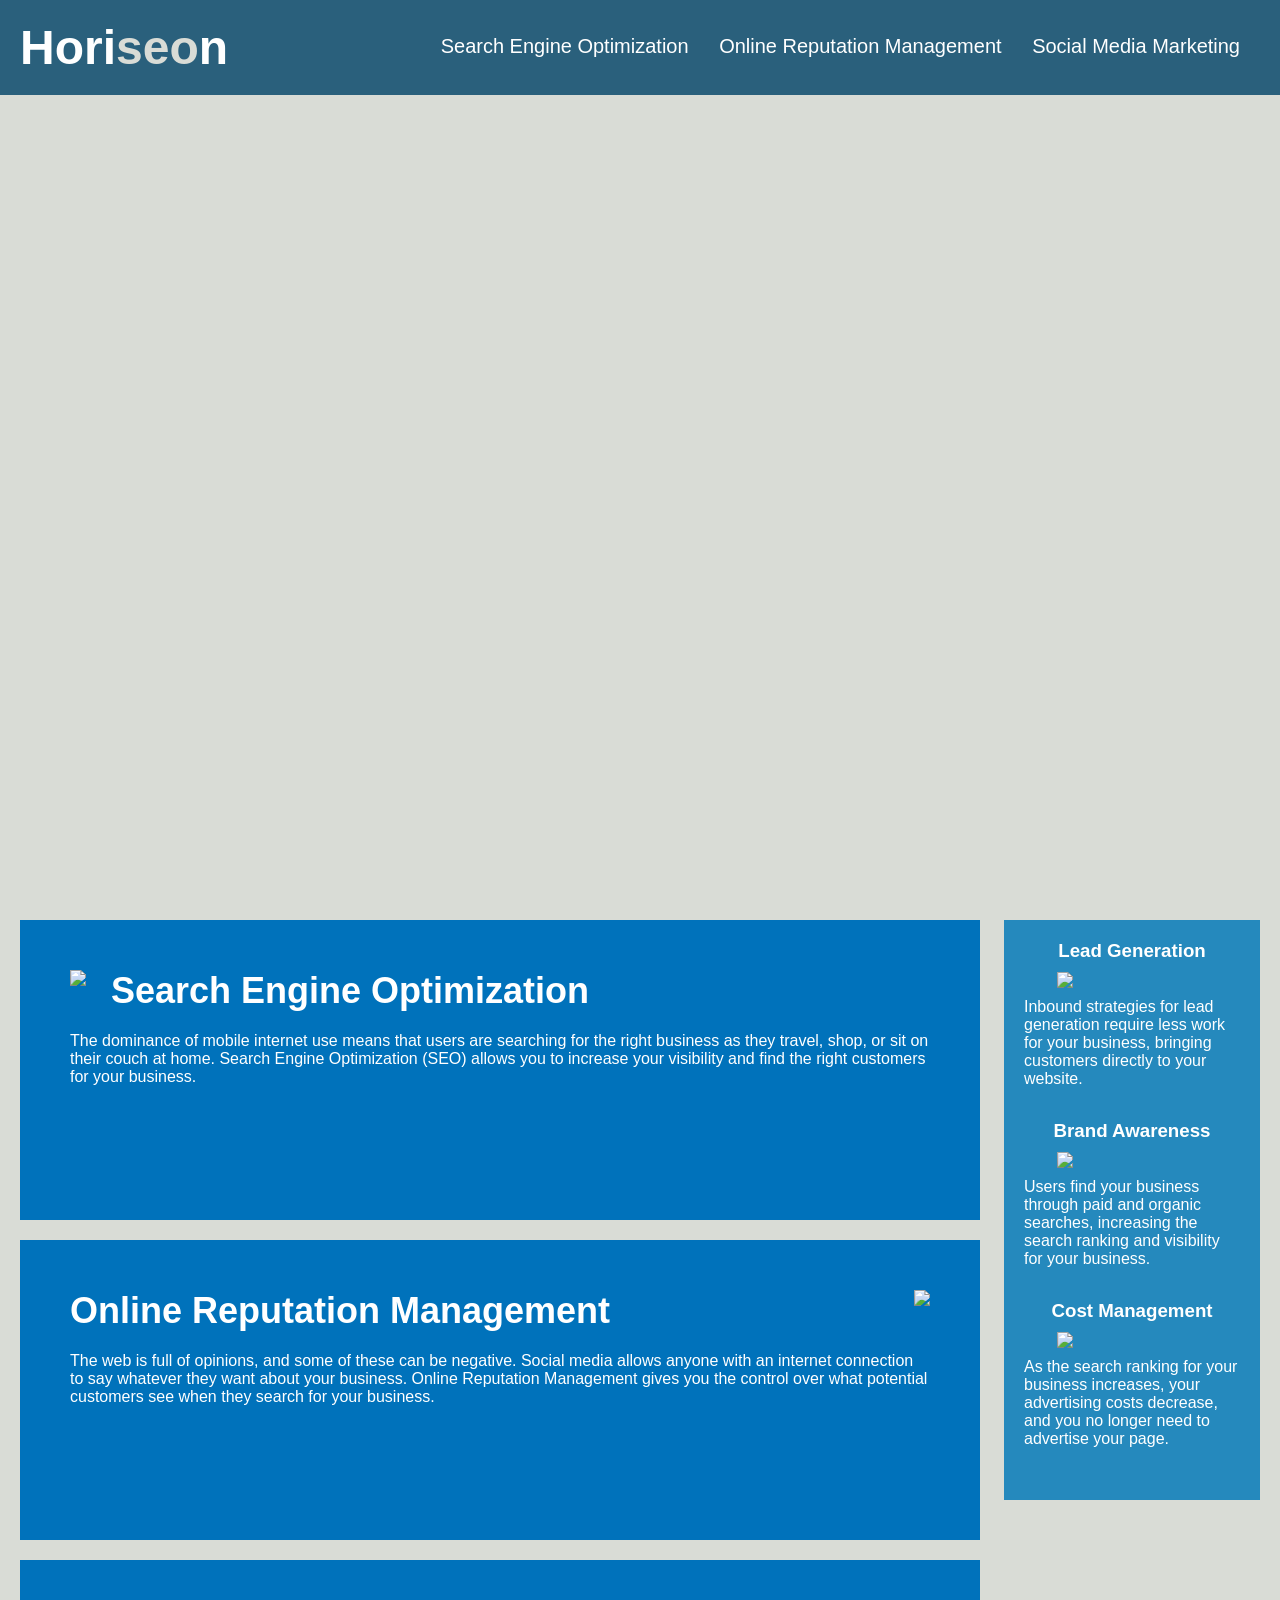
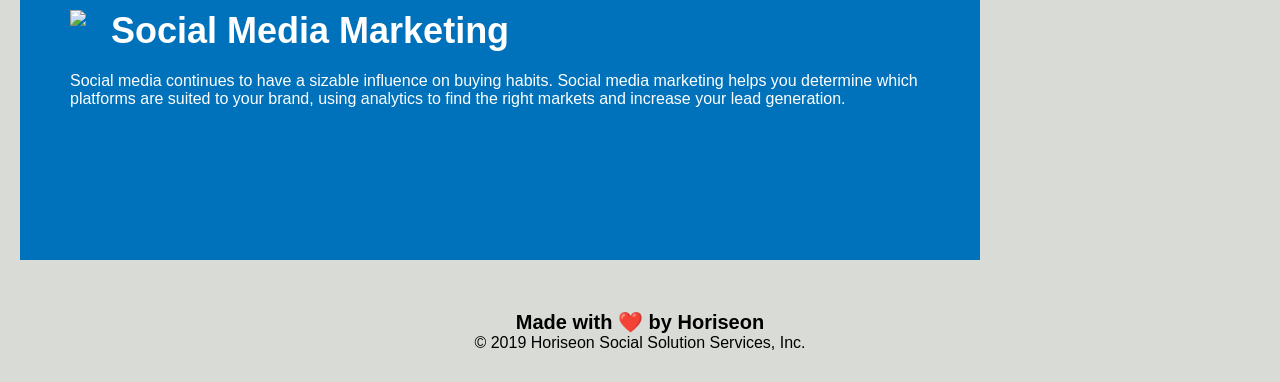
==== Develop/index.html @ 1519c744 "Change html semantics in header" ====
<!DOCTYPE html>
<html lang="en-us">

<head>
    <meta charset="UTF-8" />
    <link rel="stylesheet" href="./assets/css/style.css">
    <title>website</title>
</head>

<body>
    <header>
        <h1>Hori<span class="seo">seo</span>n</h1>
        <nav>
            <ul>
                <li>
                    <a href="#search-engine-optimization">Search Engine Optimization</a>
                </li>
                <li>
                    <a href="#online-reputation-management">Online Reputation Management</a>
                </li>
                <li>
                    <a href="#social-media-marketing">Social Media Marketing</a>
                </li>
            </ul>
        </nav>
    </header>
    <div class="hero"></div>
    <div class="content">
        <div class="search-engine-optimization">
            <img src="./assets/images/search-engine-optimization.jpg" class="float-left" />
            <h2>Search Engine Optimization</h2>
            <p>
                The dominance of mobile internet use means that users are searching for the right business as they travel, shop, or sit on their couch at home. Search Engine Optimization (SEO) allows you to increase your visibility and find the right customers for your business.
            </p>
        </div>
        <div id="online-reputation-management" class="online-reputation-management">
            <img src="./assets/images/online-reputation-management.jpg" class="float-right" />
            <h2>Online Reputation Management</h2>
            <p>
                The web is full of opinions, and some of these can be negative. Social media allows anyone with an internet connection to say whatever they want about your business. Online Reputation Management gives you the control over what potential customers see when they search for your business.
            </p>
        </div>
        <div id="social-media-marketing" class="social-media-marketing">
            <img src="./assets/images/social-media-marketing.jpg" class="float-left" />
            <h2>Social Media Marketing</h2>
            <p>
                Social media continues to have a sizable influence on buying habits. Social media marketing helps you determine which platforms are suited to your brand, using analytics to find the right markets and increase your lead generation.
            </p>
        </div>
    </div>
    <div class="benefits">
        <div class="benefit-lead">
            <h3>Lead Generation</h3>
            <img src="./assets/images/lead-generation.png" />
            <p>
                Inbound strategies for lead generation require less work for your business, bringing customers directly to your website.
            </p>
        </div>
        <div class="benefit-brand">
            <h3>Brand Awareness</h3>
            <img src="./assets/images/brand-awareness.png" />
            <p>
                Users find your business through paid and organic searches, increasing the search ranking and visibility for your business.
            </p>
        </div>
        <div class="benefit-cost">
            <h3>Cost Management</h3>
            <img src="./assets/images/cost-management.png"></img>
            <p>
                As the search ranking for your business increases, your advertising costs decrease, and you no longer need to advertise your page.
            </p>
        </div>
    </div>
    <div class="footer">
        <h2>Made with ❤️️ by Horiseon</h2>
        <p>
            &copy; 2019 Horiseon Social Solution Services, Inc.
        </p>
    </div>
</body>

</html>
---- Develop/assets/css/style.css ----
* {
    box-sizing: border-box;
    padding: 0;
    margin: 0;
}

body {
    background-color: #d9dcd6;
}

header {
    padding: 20px;
    font-family: 'Trebuchet MS', 'Lucida Sans Unicode', 'Lucida Grande', 'Lucida Sans', Arial, sans-serif;
    background-color: #2a607c;
    color: #ffffff;
}

header h1 {
    display: inline-block;
    font-size: 48px;
}

header h1 .seo {
    color: #d9dcd6;
}

header nav {
    padding-top: 15px;
    margin-right: 20px;
    float: right;
    font-family: 'Gill Sans', 'Gill Sans MT', Calibri, 'Trebuchet MS', sans-serif;
    font-size: 20px;
}

header nav ul {
    list-style-type: none;
}

header nav ul li {
    display: inline-block;
    margin-left: 25px;
}

a {
    color: #ffffff;
    text-decoration: none;
}

p {
    font-size: 16px;
}

.hero {
    height: 800px;
    width: 100%;
    margin-bottom: 25px;
    background-image: url("../images/digital-marketing-meeting.jpg");
    background-size: cover;
    background-position: center;
}

.float-left {
    float: left;
    margin-right: 25px;
}

.float-right {
    float: right;
    margin-left: 25px;
}

.content {
    width: 75%;
    display: inline-block;
    margin-left: 20px;
}

.benefits {
    margin-right: 20px;
    padding: 20px;
    clear: both;
    float: right;
    width: 20%;
    height: 100%;
    font-family: 'Gill Sans', 'Gill Sans MT', Calibri, 'Trebuchet MS', sans-serif;
    background-color: #2589bd;
}

.benefit-lead {
    margin-bottom: 32px;
    color: #ffffff;
}

.benefit-brand {
    margin-bottom: 32px;
    color: #ffffff;
}

.benefit-cost {
    margin-bottom: 32px;
    color: #ffffff;
}

.benefit-lead h3 {
    margin-bottom: 10px;
    text-align: center;
}

.benefit-brand h3 {
    margin-bottom: 10px;
    text-align: center;
}

.benefit-cost h3 {
    margin-bottom: 10px;
    text-align: center;
}

.benefit-lead img {
    display: block;
    margin: 10px auto;
    max-width: 150px;
}

.benefit-brand img {
    display: block;
    margin: 10px auto;
    max-width: 150px;
}

.benefit-cost img {
    display: block;
    margin: 10px auto;
    max-width: 150px;
}

.search-engine-optimization {
    margin-bottom: 20px;
    padding: 50px;
    height: 300px;
    font-family: 'Gill Sans', 'Gill Sans MT', Calibri, 'Trebuchet MS', sans-serif;
    background-color: #0072bb;
    color: #ffffff;
}

.online-reputation-management {
    margin-bottom: 20px;
    padding: 50px;
    height: 300px;
    font-family: 'Gill Sans', 'Gill Sans MT', Calibri, 'Trebuchet MS', sans-serif;
    background-color: #0072bb;
    color: #ffffff;
}

.social-media-marketing {
    margin-bottom: 20px;
    padding: 50px;
    height: 300px;
    font-family: 'Gill Sans', 'Gill Sans MT', Calibri, 'Trebuchet MS', sans-serif;
    background-color: #0072bb;
    color: #ffffff;
}

.search-engine-optimization img {
    max-height: 200px;
}

.online-reputation-management img {
    max-height: 200px;
}

.social-media-marketing img {
    max-height: 200px;
}

.search-engine-optimization h2 {
    margin-bottom: 20px;
    font-size: 36px;
}

.online-reputation-management h2 {
    margin-bottom: 20px;
    font-size: 36px;
}

.social-media-marketing h2 {
    margin-bottom: 20px;
    font-size: 36px;
}

.footer {
    padding: 30px;
    clear: both;
    font-family: 'Trebuchet MS', 'Lucida Sans Unicode', 'Lucida Grande', 'Lucida Sans', Arial, sans-serif;
    text-align: center;
}

.footer h2 {
    font-size: 20px;
}
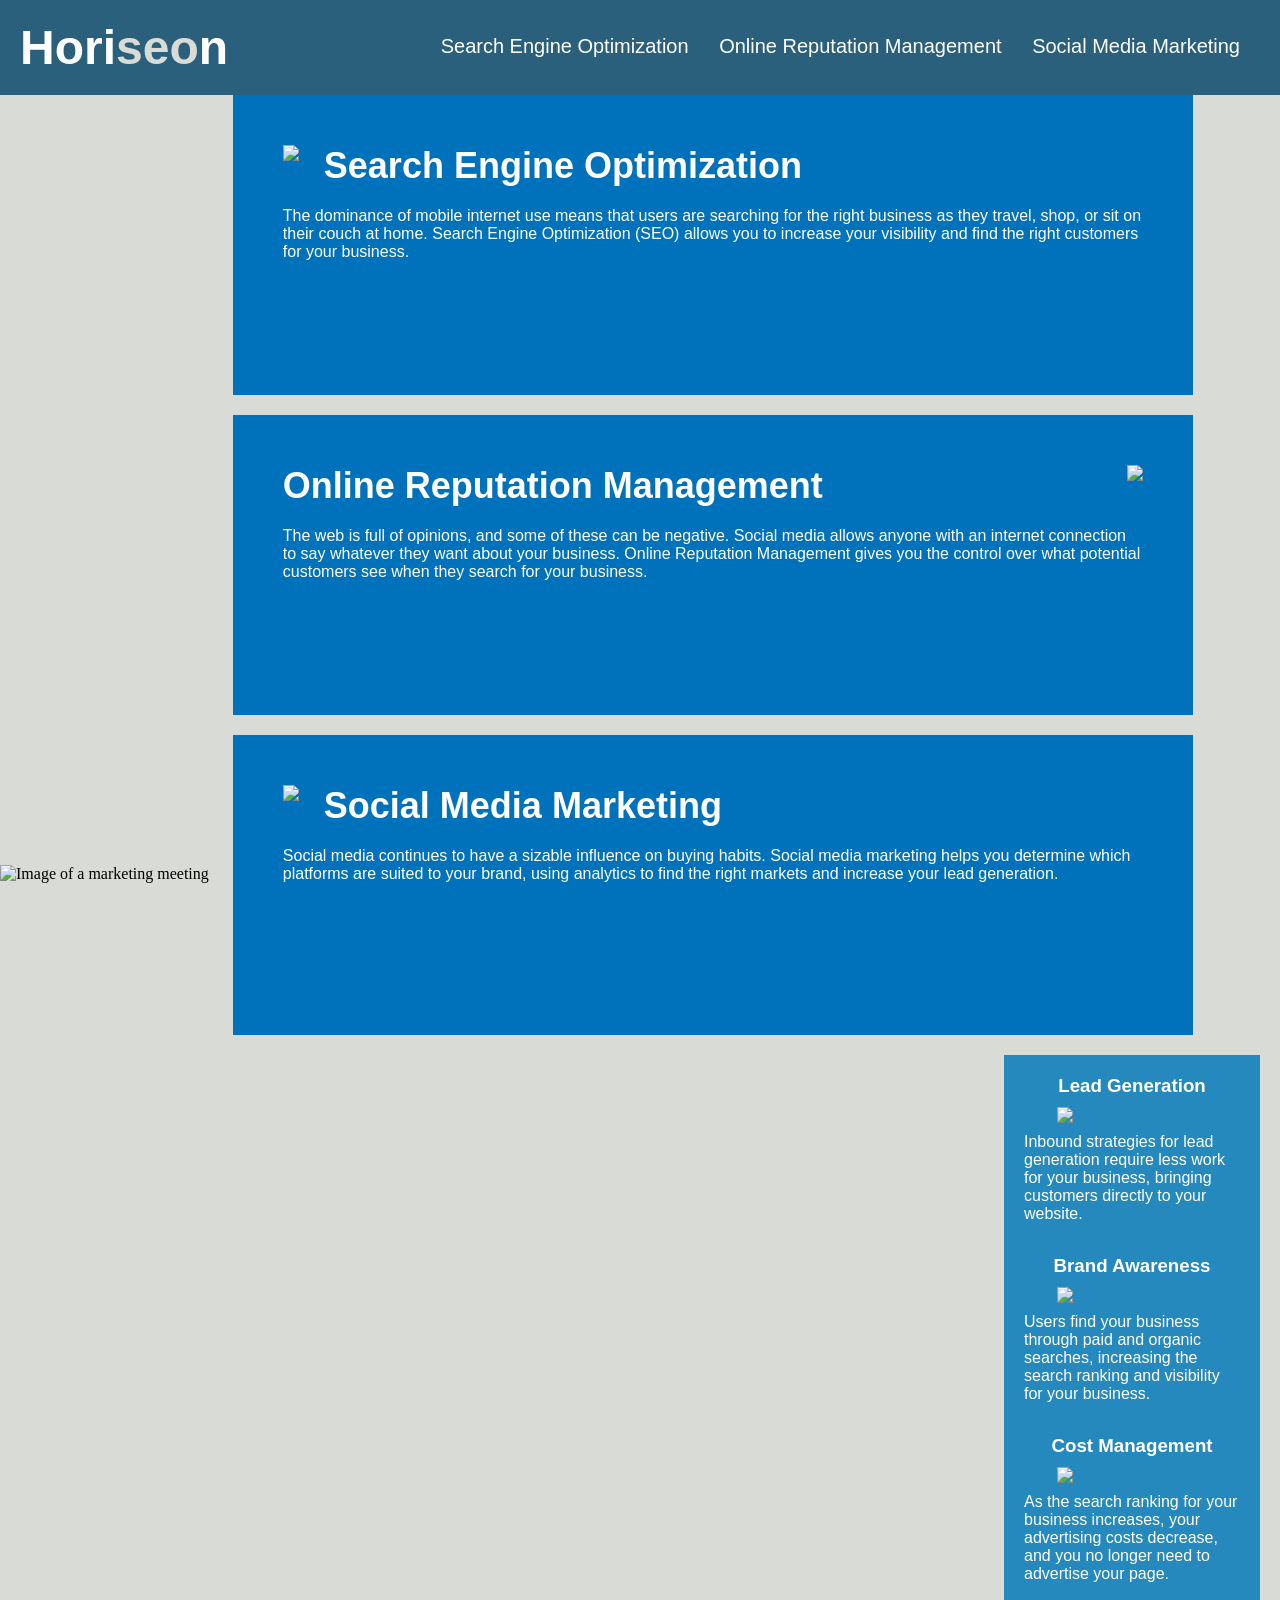
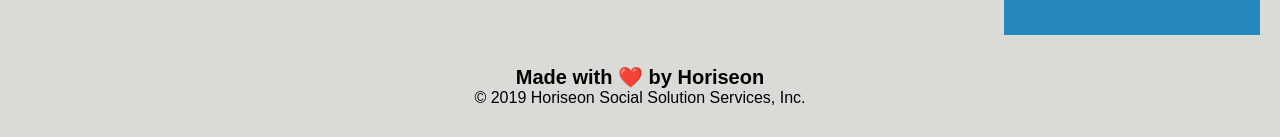
==== commit f21c7e7d: "Refractor marketing meeting img element" ====
--- a/Develop/index.html
+++ b/Develop/index.html
@@ -24,7 +24,7 @@
             </ul>
         </nav>
     </header>
-    <div class="hero"></div>
+    <img src="./assets/images/digital-marketing-meeting.jpg" class="hero" alt="Image of a marketing meeting"></img>
     <div class="content">
         <div class="search-engine-optimization">
             <img src="./assets/images/search-engine-optimization.jpg" class="float-left" />
--- a/Develop/assets/css/style.css
+++ b/Develop/assets/css/style.css
@@ -54,9 +54,8 @@
     height: 800px;
     width: 100%;
     margin-bottom: 25px;
-    background-image: url("../images/digital-marketing-meeting.jpg");
-    background-size: cover;
-    background-position: center;
+    object-fit: cover;
+    object-position: center;
 }
 
 .float-left {
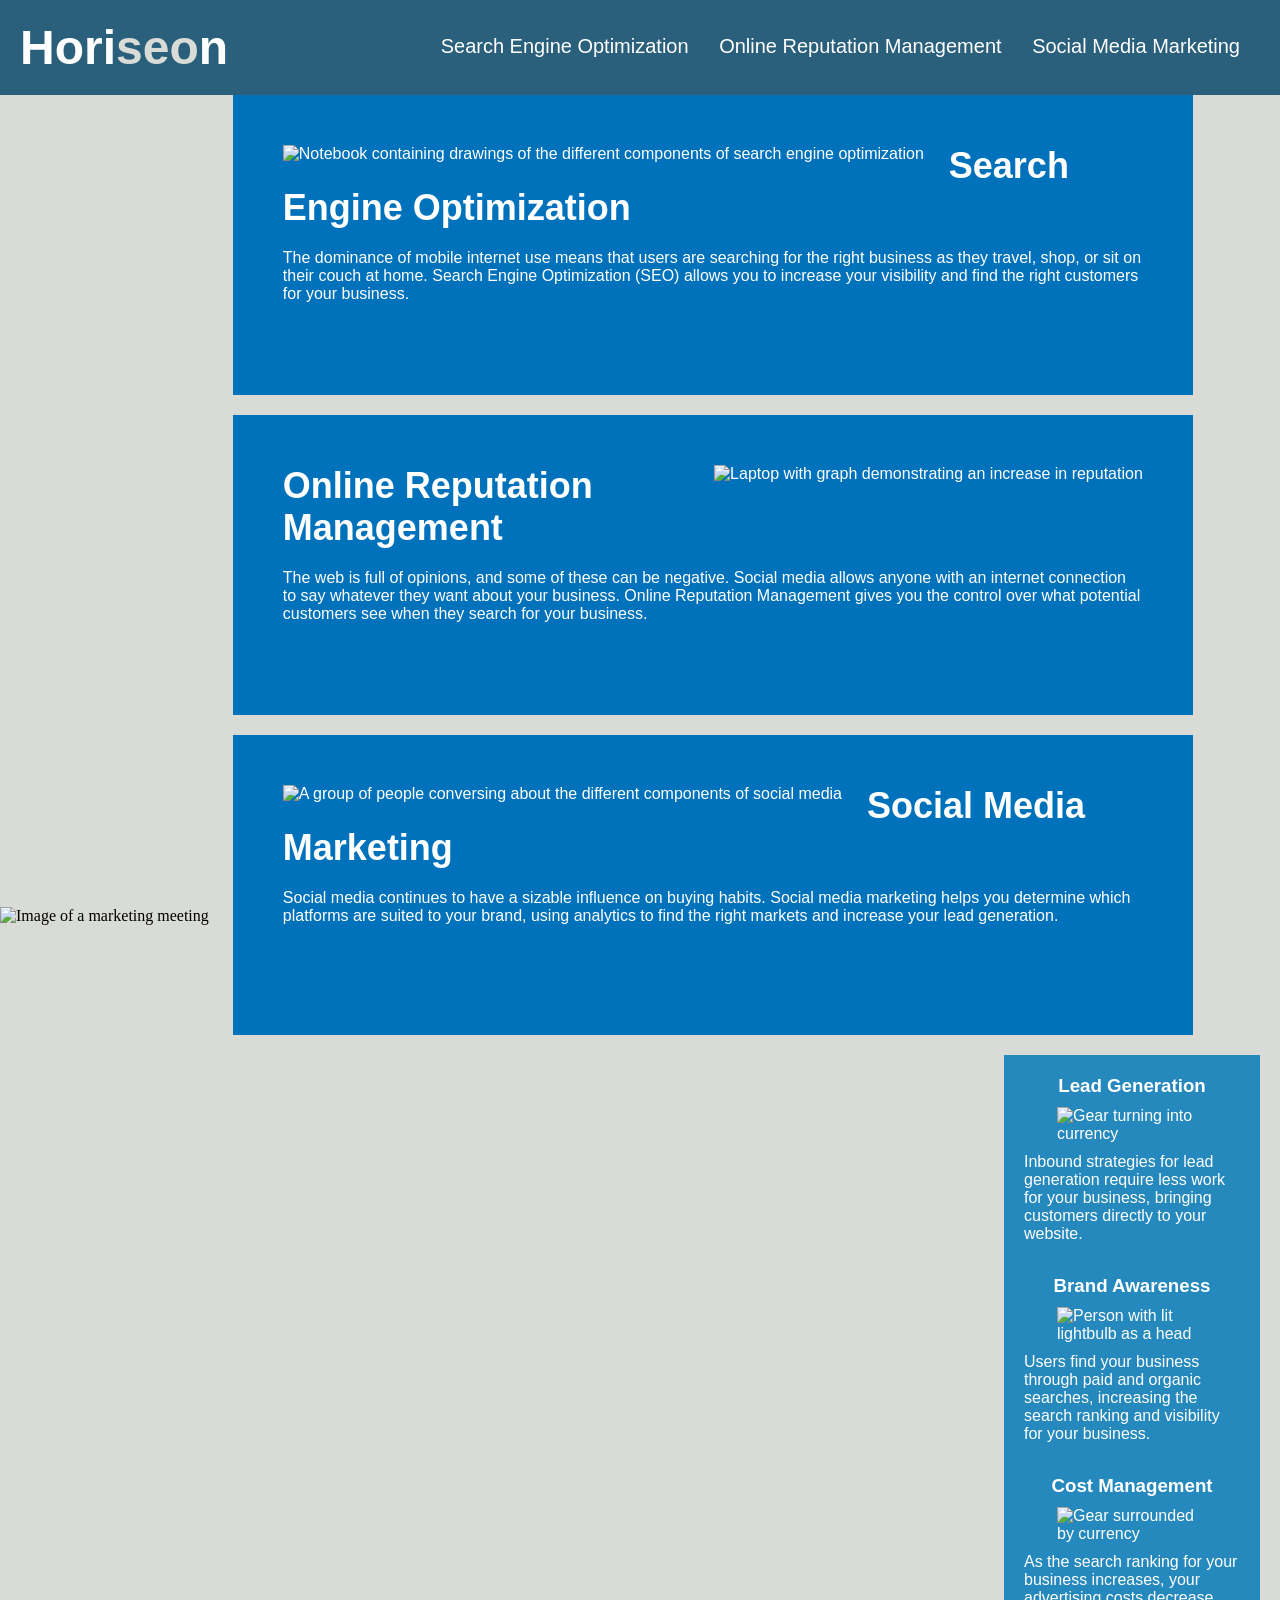
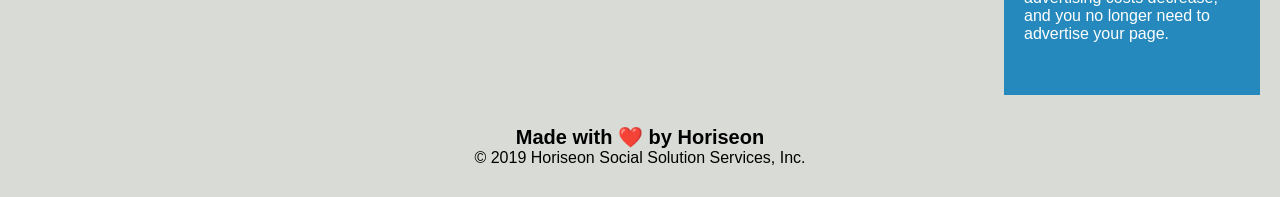
==== commit 4a17be57: "Finish img alt attributes. Change footer heading to h4." ====
--- a/Develop/index.html
+++ b/Develop/index.html
@@ -4,7 +4,7 @@
 <head>
     <meta charset="UTF-8" />
     <link rel="stylesheet" href="./assets/css/style.css">
-    <title>website</title>
+    <title>Horiseon - Guide to Website Success</title>
 </head>
 
 <body>
@@ -24,59 +24,62 @@
             </ul>
         </nav>
     </header>
-    <img src="./assets/images/digital-marketing-meeting.jpg" class="hero" alt="Image of a marketing meeting"></img>
-    <div class="content">
-        <div class="search-engine-optimization">
-            <img src="./assets/images/search-engine-optimization.jpg" class="float-left" />
-            <h2>Search Engine Optimization</h2>
-            <p>
-                The dominance of mobile internet use means that users are searching for the right business as they travel, shop, or sit on their couch at home. Search Engine Optimization (SEO) allows you to increase your visibility and find the right customers for your business.
-            </p>
-        </div>
-        <div id="online-reputation-management" class="online-reputation-management">
-            <img src="./assets/images/online-reputation-management.jpg" class="float-right" />
-            <h2>Online Reputation Management</h2>
-            <p>
-                The web is full of opinions, and some of these can be negative. Social media allows anyone with an internet connection to say whatever they want about your business. Online Reputation Management gives you the control over what potential customers see when they search for your business.
-            </p>
-        </div>
-        <div id="social-media-marketing" class="social-media-marketing">
-            <img src="./assets/images/social-media-marketing.jpg" class="float-left" />
-            <h2>Social Media Marketing</h2>
-            <p>
-                Social media continues to have a sizable influence on buying habits. Social media marketing helps you determine which platforms are suited to your brand, using analytics to find the right markets and increase your lead generation.
-            </p>
-        </div>
-    </div>
-    <div class="benefits">
-        <div class="benefit-lead">
-            <h3>Lead Generation</h3>
-            <img src="./assets/images/lead-generation.png" />
-            <p>
-                Inbound strategies for lead generation require less work for your business, bringing customers directly to your website.
-            </p>
-        </div>
-        <div class="benefit-brand">
-            <h3>Brand Awareness</h3>
-            <img src="./assets/images/brand-awareness.png" />
-            <p>
-                Users find your business through paid and organic searches, increasing the search ranking and visibility for your business.
-            </p>
-        </div>
-        <div class="benefit-cost">
-            <h3>Cost Management</h3>
-            <img src="./assets/images/cost-management.png"></img>
-            <p>
-                As the search ranking for your business increases, your advertising costs decrease, and you no longer need to advertise your page.
-            </p>
-        </div>
-    </div>
-    <div class="footer">
-        <h2>Made with ❤️️ by Horiseon</h2>
+
+    <main>
+        <img src="./assets/images/digital-marketing-meeting.jpg" class="hero" alt="Image of a marketing meeting" />
+        <section class="content">
+            <div id="search-engine-optimization" class="search-engine-optimization">
+                <img src="./assets/images/search-engine-optimization.jpg" class="float-left" alt="Notebook containing drawings of the different components of search engine optimization" />
+                <h2>Search Engine Optimization</h2>
+                <p>
+                    The dominance of mobile internet use means that users are searching for the right business as they travel, shop, or sit on their couch at home. Search Engine Optimization (SEO) allows you to increase your visibility and find the right customers for your business.
+                </p>
+            </div>
+            <div id="online-reputation-management" class="online-reputation-management">
+                <img src="./assets/images/online-reputation-management.jpg" class="float-right" alt="Laptop with graph demonstrating an increase in reputation" />
+                <h2>Online Reputation Management</h2>
+                <p>
+                    The web is full of opinions, and some of these can be negative. Social media allows anyone with an internet connection to say whatever they want about your business. Online Reputation Management gives you the control over what potential customers see when they search for your business.
+                </p>
+            </div>
+            <div id="social-media-marketing" class="social-media-marketing">
+                <img src="./assets/images/social-media-marketing.jpg" class="float-left" alt="A group of people conversing about the different components of social media" />
+                <h2>Social Media Marketing</h2>
+                <p>
+                    Social media continues to have a sizable influence on buying habits. Social media marketing helps you determine which platforms are suited to your brand, using analytics to find the right markets and increase your lead generation.
+                </p>
+            </div>
+        </section>
+        <section class="benefits">
+            <div class="benefit-lead">
+                <h3>Lead Generation</h3>
+                <img src="./assets/images/lead-generation.png" alt="Gear turning into currency" />
+                <p>
+                    Inbound strategies for lead generation require less work for your business, bringing customers directly to your website.
+                </p>
+            </div>
+            <div class="benefit-brand">
+                <h3>Brand Awareness</h3>
+                <img src="./assets/images/brand-awareness.png" alt="Person with lit lightbulb as a head" />
+                <p>
+                    Users find your business through paid and organic searches, increasing the search ranking and visibility for your business.
+                </p>
+            </div>
+            <div class="benefit-cost">
+                <h3>Cost Management</h3>
+                <img src="./assets/images/cost-management.png" alt="Gear surrounded by currency" />
+                <p>
+                    As the search ranking for your business increases, your advertising costs decrease, and you no longer need to advertise your page.
+                </p>
+            </div>
+        </section>
+    </main>
+    <footer>
+        <h4>Made with ❤️️ by Horiseon</h4>
         <p>
             &copy; 2019 Horiseon Social Solution Services, Inc.
         </p>
-    </div>
+    </footer>
 </body>
 
 </html>
--- a/Develop/assets/css/style.css
+++ b/Develop/assets/css/style.css
@@ -187,13 +187,13 @@
     font-size: 36px;
 }
 
-.footer {
+footer {
     padding: 30px;
     clear: both;
     font-family: 'Trebuchet MS', 'Lucida Sans Unicode', 'Lucida Grande', 'Lucida Sans', Arial, sans-serif;
     text-align: center;
 }
 
-.footer h2 {
+footer h4 {
     font-size: 20px;
 }
